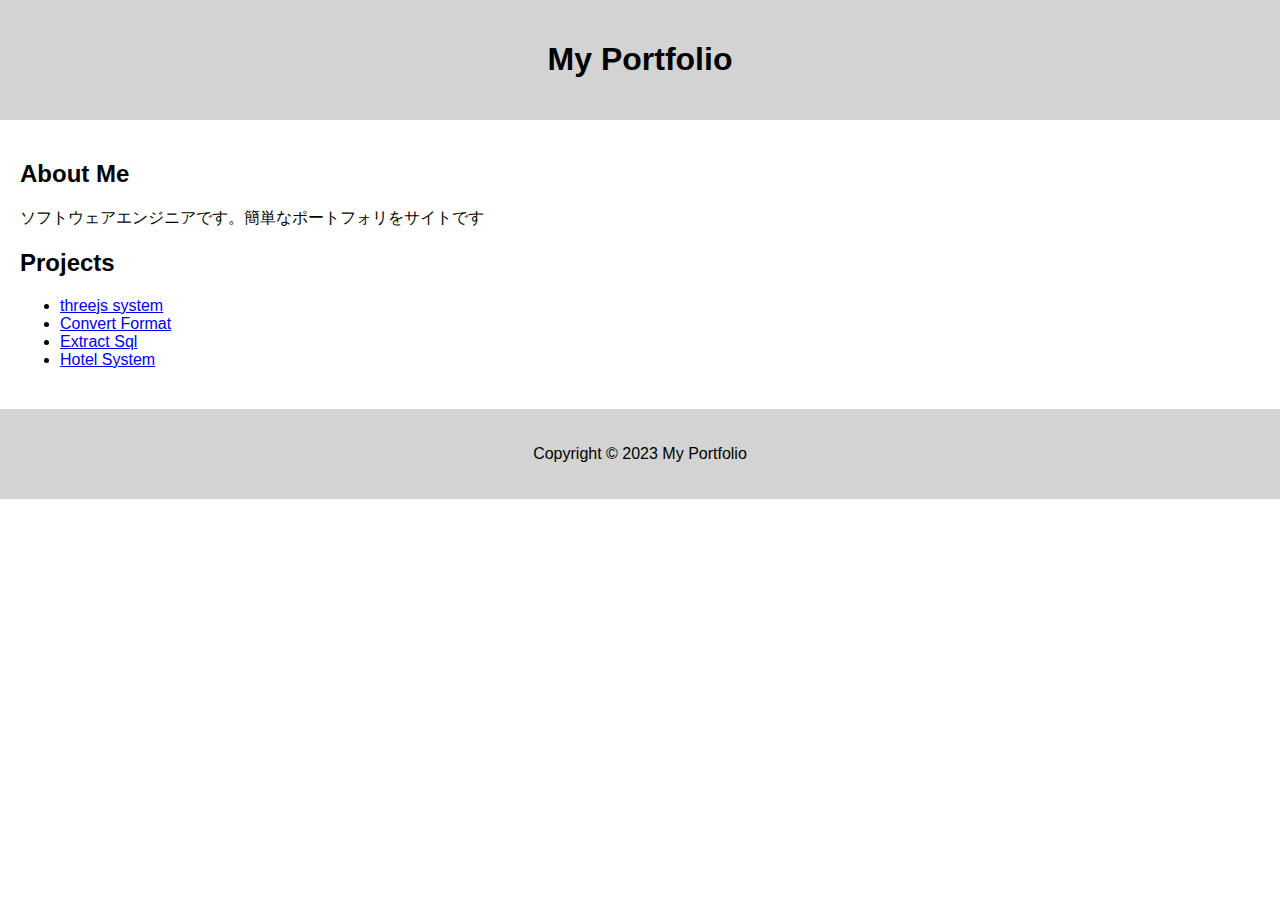
==== index.html @ 4d4b1440 "✨ first commit" ====
<!DOCTYPE html>
<html>
  <head>
    <meta charset="UTF-8">
    <title>My Portfolio</title>
    <link rel="stylesheet" href="style.css">
  </head>
  <body>
    <header>
      <h1>My Portfolio</h1>
    </header>
    <main>
      <section id="about">
        <h2>About Me</h2>
        <p>ソフトウェアエンジニアです。簡単なポートフォリをサイトです</p>
      </section>
      <section id="projects">
        <h2>Projects</h2>
        <ul>
          <li><a href="./sampleProject/webpage_threejs/index.html">threejs system</a></li>
          <li><a href="./sampleProject/convert_format/index.html">Convert Format</a></li>
          <li><a href="./sampleProject/extract_sql/index.html">Extract Sql</a></li>
          <li><a href="./sampleProject/hotel_system/index.html">Hotel System</a></li>
        </ul>
      </section>
    </main>
    <footer>
      <p>Copyright © 2023 My Portfolio</p>
    </footer>
  </body>
</html>
---- style.css ----
body {
  font-family: Arial, sans-serif;
  margin: 0;
  padding: 0;
}

header {
  background-color: lightgray;
  padding: 20px;
  text-align: center;
}

nav {
  background-color: gray;
  display: flex;
  justify-content: center;
}

nav ul {
  list-style: none;
  margin: 0;
  padding: 0;
  display: flex;
}

nav li {
  margin: 0 10px;
}

nav a {
  color: white;
  text-decoration: none;
  padding: 10px 20px;
  display: block;
}

main {
  padding: 20px;
}

section {
  margin-bottom: 20px;
}

footer {
  background-color: lightgray;
  padding: 20px;
  text-align: center;
}
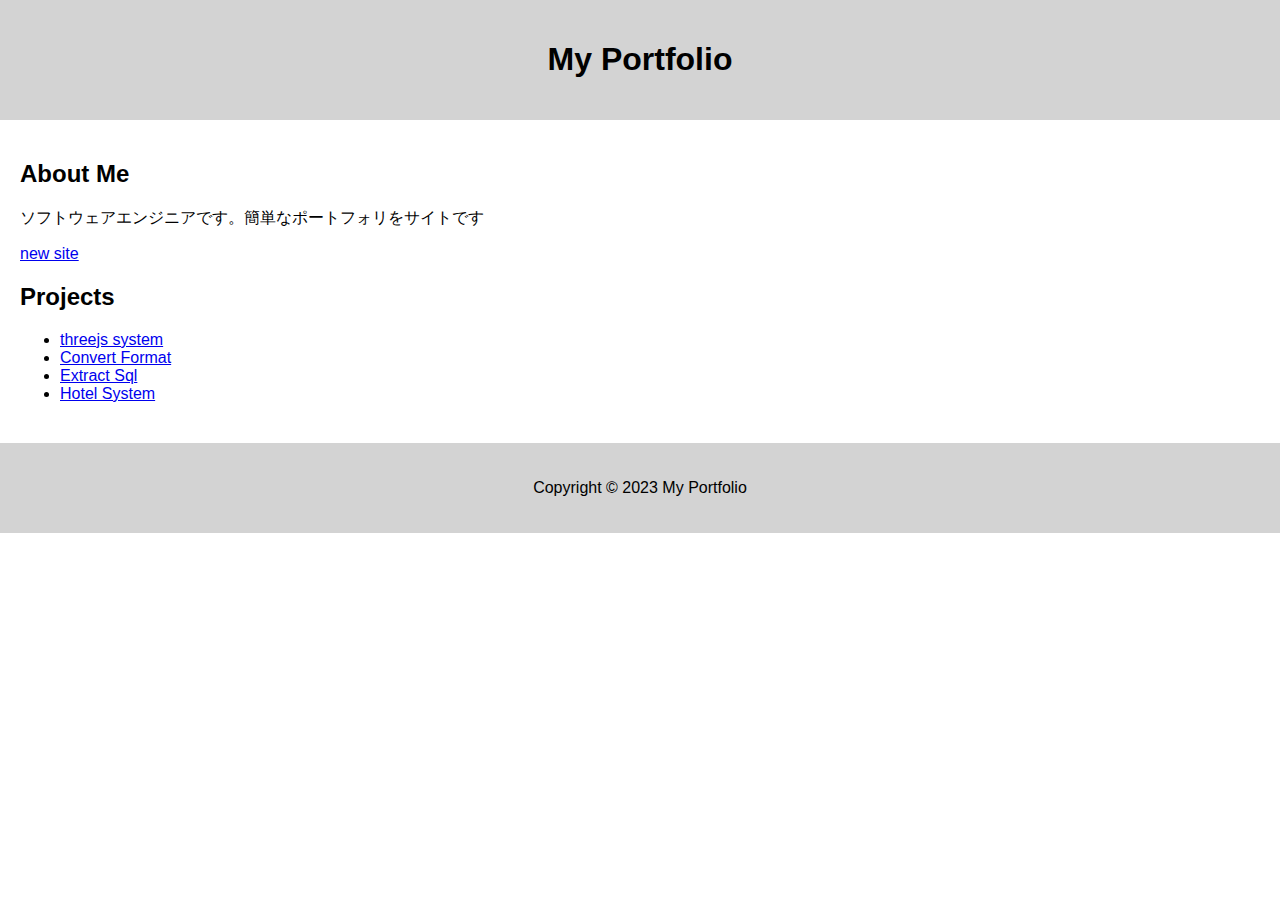
==== commit 1a05e393: "new site address add" ====
--- a/index.html
+++ b/index.html
@@ -13,6 +13,7 @@
       <section id="about">
         <h2>About Me</h2>
         <p>ソフトウェアエンジニアです。簡単なポートフォリをサイトです</p>
+        <p><a href='https://sunaga104.github.io/Simple-Portfolio/'>new site</a></p>
       </section>
       <section id="projects">
         <h2>Projects</h2>
@@ -28,4 +29,4 @@
       <p>Copyright © 2023 My Portfolio</p>
     </footer>
   </body>
-</html>+</html>
